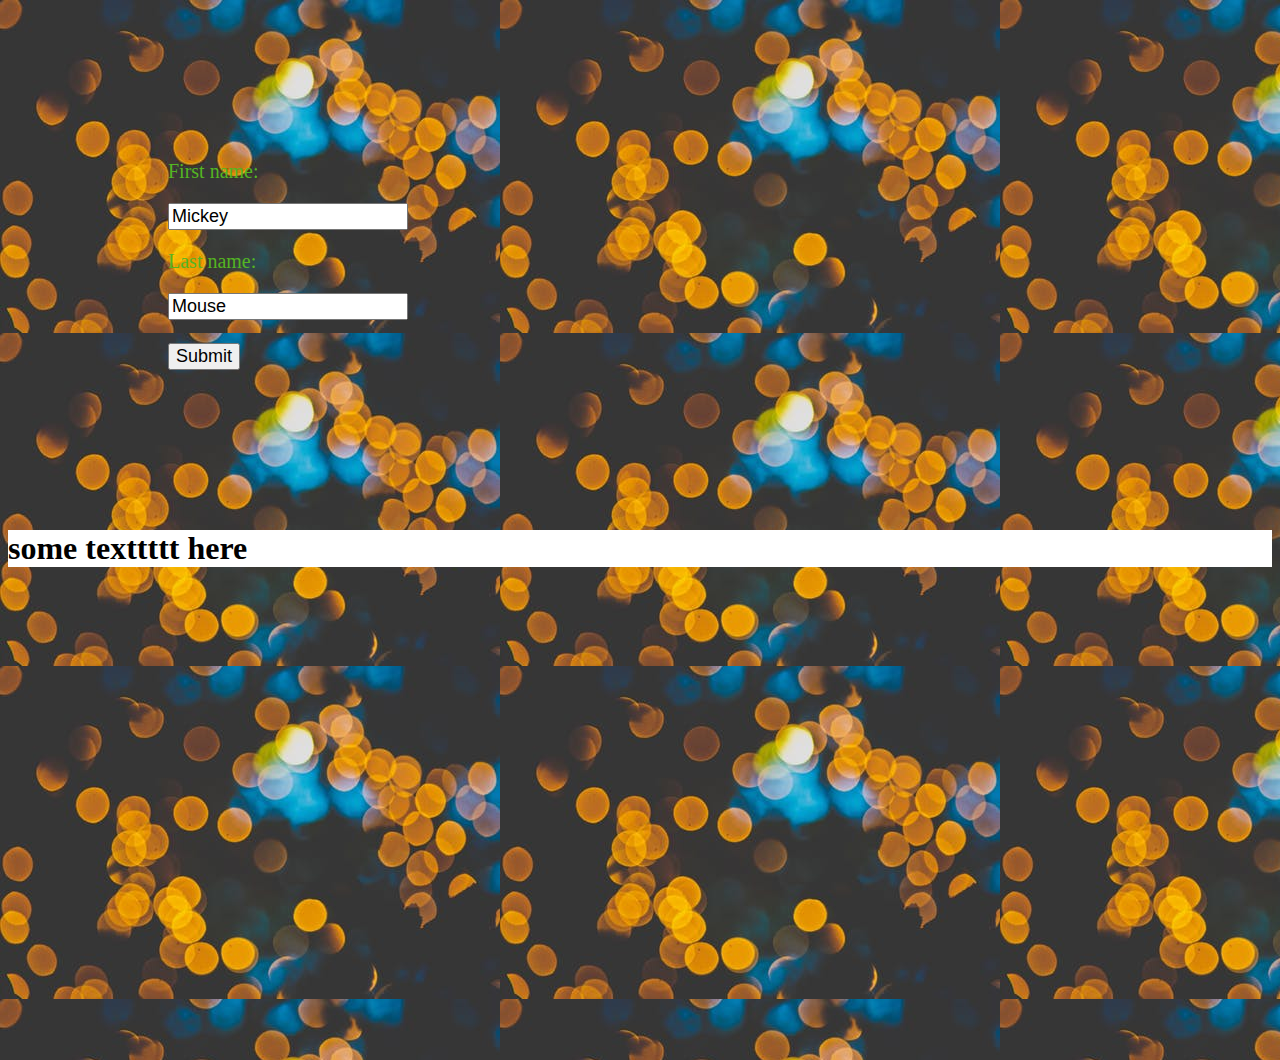
==== index.html @ 4c8cd8c0 "first" ====
<!DOCTYPE html>
<html>
  <head>
    <meta charset="utf-8">
    <link rel="stylesheet" href="css/style.css">

    <title>hello</title>
  </head>
  <body>
    <script src="js/script.js"></script>
    <div class="content">
      <form class="">
      <p>First name:<br></p>
      <input type="text" name="firstname" value="Mickey">
      <br>
      <p>Last name:<br></p>
      <input type="text" name="lastname" value="Mouse">
      <br><br>
      <input type="submit" value="Submit">
    </form>
    </div>

<div class="bottom-content">
<h1>some texttttt here</h1>
</div>


  </body>
</html>
---- css/style.css ----
input{
  font-size: 18px;
}

body{
  background-color: #ffc699;
  background-image: url("pexels-photo-949587.jpeg");
}

p{
  color: #54b522;
}

.content{
  font-size: 20px;
  margin: 10pc;
  border: 10px;
  border-color: #ff0000;
}

.bottom-content{
  background-color: #ffffff;
  width: 100%;
  bottom: auto;
}

body{
  height: 100%;
}

html{
  height: 100%;
}
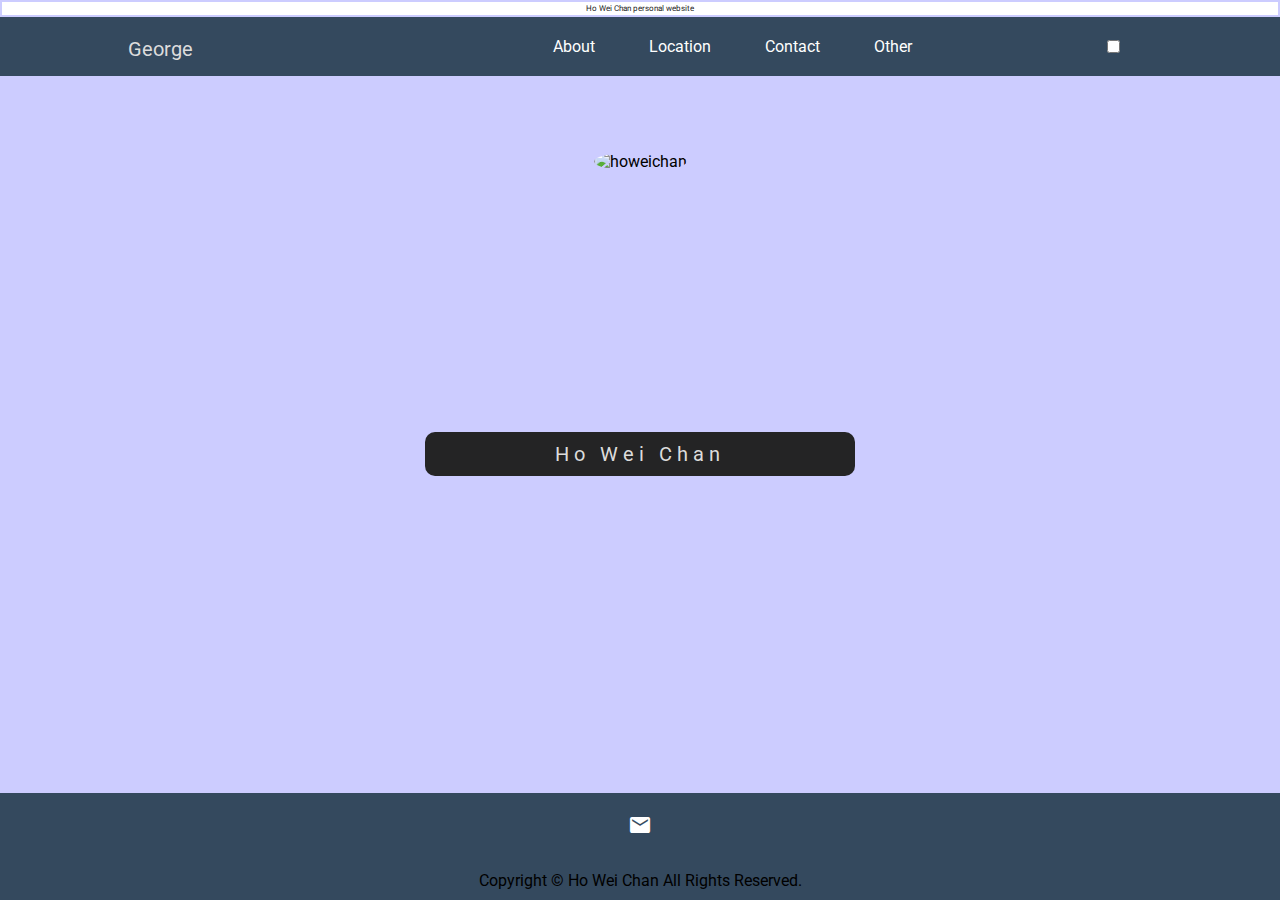
==== commit 987e7a0f: "rename js" ====
--- a/index.html
+++ b/index.html
@@ -1,29 +1,84 @@
-<!DOCTYPE html>
-<html>
-  <head>
+<!doctype html>
+<html lang="en">
+
+<head>
     <meta charset="utf-8">
-    <link rel="stylesheet" href="css/style.css">
+    <meta name="author" content="Ho Wei Chan">
+    <meta name="viewport" content="width=device-width, initial-scale=1.0">
+    <title>George</title>
+    <link rel="stylesheet" href="css/styles.css">
+    <link href="https://fonts.googleapis.com/css?family=Roboto&display=swap" rel="stylesheet">
+    <link href="https://fonts.googleapis.com/icon?family=Material+Icons" rel="stylesheet">
+</head>
 
-    <title>hello</title>
-  </head>
-  <body>
-    <script src="js/script.js"></script>
-    <div class="content">
-      <form class="">
-      <p>First name:<br></p>
-      <input type="text" name="firstname" value="Mickey">
-      <br>
-      <p>Last name:<br></p>
-      <input type="text" name="lastname" value="Mouse">
-      <br><br>
-      <input type="submit" value="Submit">
-    </form>
-    </div>
+<body onload="background()">
+    <div class="home">
+        <header id="announcement">
+            <p>Ho Wei Chan personal website</p>
+        </header>
 
-<div class="bottom-content">
-<h1>some texttttt here</h1>
-</div>
+        <header id="top_menu">
+
+            <a href="index.html" id="logo">George</a>
+            <nav id="menu_nav">
+                <ul>
+                    <li><a href="About.html">About</a></li>
+                    <li><a href="#">Location</a></li>
+                    <li><a href="#">Contact</a></li>
+                    <li><a href="#">Other</a></li>
+                </ul>
+            </nav>
+
+            <input type="checkbox" id="chk">
+            <label for="chk" class="show-menu-btn" onclick="showMenu('div1')">
+        <i class=" material-icons icons" id="menu_button">menu</i>
+      </label>
 
 
-  </body>
-</html>
+        </header>
+
+        <div class="menu" id="menu">
+            <ul>
+                <li><a href="About.html">About</a></li>
+                <li><a href="#">Location</a></li>
+                <li><a href="#">Contact</a></li>
+                <li><a href="#">Other</a></li>
+            </ul>
+
+        </div>
+
+
+        <div class="main" id="main">
+
+            <div class="selfie">
+                <img src="img/IMG-20190724-WA0015.jpg" alt="howeichan">
+            </div>
+
+            <div class="bounceInDown">
+                <a href="#">Ho Wei Chan</a>
+            </div>
+
+
+
+        </div>
+
+        <footer id="bot_footer">
+            <div class="social-icons">
+                <a href="mailto:p17238710@my365.dmu.ac.uk"><i class="material-icons icons">mail</i></a>
+
+            </div>
+            <div class="copyright">
+                <p>Copyright © Ho Wei Chan All Rights Reserved.</p>
+            </div>
+
+        </footer>
+
+
+
+
+
+    </div>
+    <script src="js/index.js"></script>
+</body>
+
+</html>--- a/css/styles.css
+++ b/css/styles.css
@@ -0,0 +1,354 @@
+    * {
+        box-sizing: border-box;
+        margin: 0;
+        padding: 0;
+        overflow-x: hidden;
+    }
+    
+    body {
+        background: #242425;
+        font-family: 'Roboto', sans-serif;
+    }
+    /*Google fonts*/
+    
+    @font-face {
+        font-family: 'Material Icons';
+        font-style: normal;
+        font-weight: 400;
+        src: url(MaterialIcons-Regular.eot);
+        /* For IE6-8 */
+        src: local('Material Icons'), local('MaterialIcons-Regular'), url(MaterialIcons-Regular.woff2) format('woff2'), url(MaterialIcons-Regular.woff) format('woff'), url(MaterialIcons-Regular.ttf) format('truetype');
+    }
+    
+    .material-icons {
+        font-family: 'Material Icons';
+        font-weight: normal;
+        font-style: normal;
+        font-size: 24px;
+        /* Preferred icon size */
+        display: inline-block;
+        line-height: 1;
+        text-transform: none;
+        letter-spacing: normal;
+        word-wrap: normal;
+        white-space: nowrap;
+        direction: ltr;
+        /* Support for all WebKit browsers. */
+        -webkit-font-smoothing: antialiased;
+        /* Support for Safari and Chrome. */
+        text-rendering: optimizeLegibility;
+        /* Support for Firefox. */
+        -moz-osx-font-smoothing: grayscale;
+        /* Support for IE. */
+        font-feature-settings: 'liga';
+    }
+    
+    #announcement {
+        color: #242425;
+        margin: 0.25em;
+        background: white;
+        font-size: 8px;
+        padding: 0.25em;
+        text-align: center;
+    }
+    
+    .sticky {
+        position: fixed;
+        top: 0;
+        width: 100%;
+    }
+    /* .sticky+.main {
+        padding-top: 60px;
+    } */
+    
+    #top_menu {
+        background: #34495e;
+        padding: 10px 0% 10px 10%;
+        display: flex;
+        justify-content: space-between;
+        overflow: hidden;
+    }
+    
+    #top_menu ul {
+        padding: 10px;
+    }
+    
+    #top_menu li {
+        margin: 0px 25px;
+        display: inline;
+        list-style: none;
+    }
+    
+    #top_menu li a {
+        text-decoration: none;
+        color: white;
+    }
+    
+    #logo {
+        color: #dcdcdc;
+        text-decoration: none;
+        font-size: 20px;
+        width: 20%;
+        margin: 10px 0 0 0;
+    }
+    
+    .selfie {
+        width: 200px;
+        height: 200px;
+        text-align: center;
+        margin-left: auto;
+        margin-right: auto;
+        display: block;
+        margin-top: 50px;
+        overflow-x: unset;
+    }
+    
+    .selfie img {
+        width: 100%;
+        height: 100%;
+        object-fit: cover;
+        border-radius: 50%;
+    }
+    
+    #chk {
+        /* visibility: hidden;
+        z-index: -100; */
+    }
+    
+    .menu {
+        width: 100%;
+        background-color: aquamarine;
+        text-align: center;
+        /* padding: 10px; */
+        transition: 1.0s;
+        line-height: normal;
+        /* display: none; */
+        overflow: hidden;
+        height: 0;
+    }
+    
+    .menu :hover {
+        /* display: flex; */
+    }
+    
+    .menu ul {
+        width: 100%;
+    }
+    
+    .menu li a {
+        line-height: 5;
+        list-style: none;
+        text-decoration: none;
+        color: #242425;
+        transition: 1s;
+    }
+    
+    .menu li a:hover {
+        line-height: 5;
+        list-style: none;
+        text-decoration: none;
+        color: #dcdcdc;
+        font-size: 20px;
+    }
+    
+    .main {
+        padding: 2%;
+        background-repeat: no-repeat;
+        /* background-attachment: fixed; */
+        background-position: center;
+        background-size: cover;
+        min-height: 500px;
+    }
+    
+    .mainindex {
+        background: url(../img/20191225_122357.jpg);
+        background-position: center;
+        background-size: cover;
+        min-height: 80vh;
+    }
+    
+    .mainAbout {
+        background: url(../img/IMG-20200102-WA0001.jpg);
+        background-position: center;
+        background-size: cover;
+        min-height: 800px;
+    }
+    
+    #bot_footer {
+        background: #34495e;
+        bottom: 0;
+        position: fixed;
+        left: 0;
+        width: 100%;
+    }
+    
+    .copyright {
+        text-align: center;
+        padding: 10px;
+    }
+    
+    .icons {
+        color: #fff;
+        font-size: 30px;
+        padding: 10px;
+    }
+    
+    .social-icons {
+        text-align: center;
+        padding: 10px 0;
+    }
+    
+    #menu_nav {
+        display: none;
+    }
+    
+    .content {
+        padding: 10px;
+    }
+    
+    .container {
+        padding: 10px;
+        min-height: 150px;
+    }
+    
+    .container .button a {
+        text-decoration: none;
+        text-align: center;
+        height: 50px;
+        PADDING-TOP: 8px;
+    }
+    
+    .container .button:hover {
+        background-color: #4CAF50;
+        color: white;
+        padding: 20px;
+        /* transition: 1.1s; */
+    }
+    
+    .container hr {
+        width: 200px;
+    }
+    
+    .container .button {
+        margin: 40px auto 0;
+        border-radius: 10px;
+        border: 2px solid #4CAF50;
+        /* border: none; */
+        padding: 10px;
+        display: block;
+        background-color: #61d466;
+        transition: 1.1s;
+        display: flex;
+        justify-content: center;
+        width: 30vw;
+    }
+    
+    #menu_button {
+        padding-right: 30px;
+    }
+    
+    @media screen and (min-width:500px) {
+        body {
+            background: #cfc;
+        }
+        #menu_nav {
+            display: flex;
+        }
+        #menu_button {
+            display: none;
+        }
+    }
+    
+    @media screen and (min-width: 1000px) {
+        body {
+            background: #ccf;
+        }
+    }
+    
+    @-webkit-keyframes bounceInDown {
+        from,
+        60%,
+        75%,
+        90%,
+        to {
+            -webkit-animation-timing-function: cubic-bezier(0.215, 0.61, 0.355, 1);
+            animation-timing-function: cubic-bezier(0.215, 0.61, 0.355, 1);
+        }
+        0% {
+            opacity: 0;
+            -webkit-transform: translate3d(0, -3000px, 0);
+            transform: translate3d(0, -3000px, 0);
+        }
+        60% {
+            opacity: 1;
+            -webkit-transform: translate3d(0, 25px, 0);
+            transform: translate3d(0, 25px, 0);
+        }
+        75% {
+            -webkit-transform: translate3d(0, -10px, 0);
+            transform: translate3d(0, -10px, 0);
+        }
+        90% {
+            -webkit-transform: translate3d(0, 5px, 0);
+            transform: translate3d(0, 5px, 0);
+        }
+        to {
+            -webkit-transform: translate3d(0, 0, 0);
+            transform: translate3d(0, 0, 0);
+        }
+    }
+    
+    @keyframes bounceInDown {
+        from,
+        60%,
+        75%,
+        90%,
+        to {
+            -webkit-animation-timing-function: cubic-bezier(0.215, 0.61, 0.355, 1);
+            animation-timing-function: cubic-bezier(0.215, 0.61, 0.355, 1);
+        }
+        0% {
+            opacity: 0;
+            -webkit-transform: translate3d(0, -3000px, 0);
+            transform: translate3d(0, -3000px, 0);
+        }
+        60% {
+            opacity: 1;
+            -webkit-transform: translate3d(0, 25px, 0);
+            transform: translate3d(0, 25px, 0);
+        }
+        75% {
+            -webkit-transform: translate3d(0, -10px, 0);
+            transform: translate3d(0, -10px, 0);
+        }
+        90% {
+            -webkit-transform: translate3d(0, 5px, 0);
+            transform: translate3d(0, 5px, 0);
+        }
+        to {
+            -webkit-transform: translate3d(0, 0, 0);
+            transform: translate3d(0, 0, 0);
+        }
+    }
+    
+    .bounceInDown {
+        -webkit-animation-name: bounceInDown;
+        animation-name: bounceInDown;
+        -webkit-animation-duration: 1.5s;
+        animation-duration: 1.5s;
+        text-align: center;
+        color: #dcdcdc;
+        letter-spacing: 5px;
+        background-color: #242425;
+        margin: 0 auto;
+        margin-top: 80px;
+        padding: 10px 20px;
+        width: 35%;
+        border-radius: 10px;
+    }
+    
+    .bounceInDown a {
+        text-decoration: none;
+        color: #dcdcdc;
+        font-size: 20px;
+    }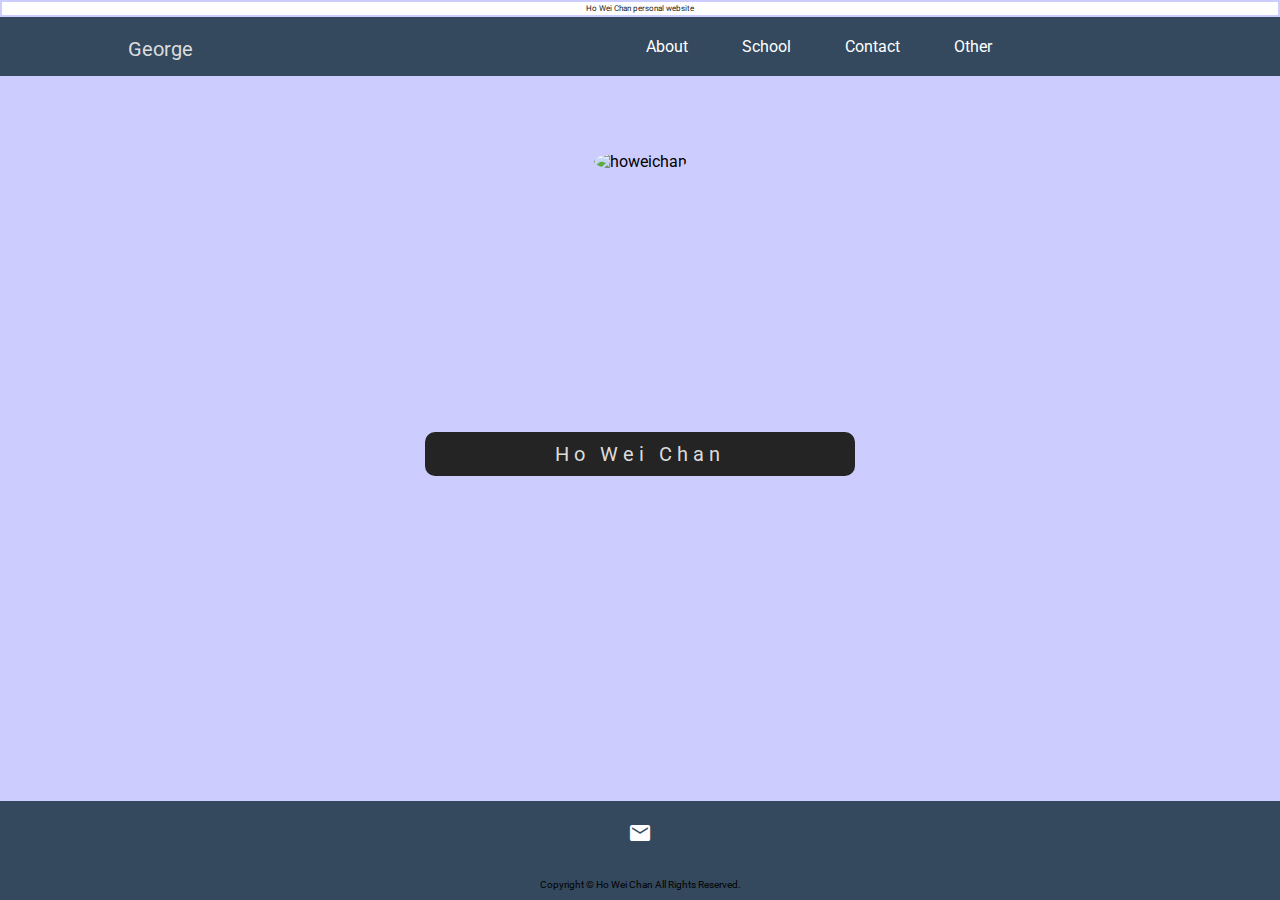
==== commit 43b64a70: "save work" ====
--- a/index.html
+++ b/index.html
@@ -23,17 +23,16 @@
             <nav id="menu_nav">
                 <ul>
                     <li><a href="About.html">About</a></li>
-                    <li><a href="#">Location</a></li>
+                    <li><a href="html/school.html">School</a></li>
                     <li><a href="#">Contact</a></li>
                     <li><a href="#">Other</a></li>
                 </ul>
             </nav>
 
-            <input type="checkbox" id="chk">
+
             <label for="chk" class="show-menu-btn" onclick="showMenu('div1')">
-        <i class=" material-icons icons" id="menu_button">menu</i>
-      </label>
-
+                <i class=" material-icons icons" id="menu_button">menu</i>
+            </label>
 
         </header>
 
@@ -47,7 +46,7 @@
 
         </div>
 
-
+        <input type="checkbox" id="chk">
         <div class="main" id="main">
 
             <div class="selfie">
@@ -57,6 +56,8 @@
             <div class="bounceInDown">
                 <a href="#">Ho Wei Chan</a>
             </div>
+
+            <p id="typing" class="markword"></p>
 
 
 
--- a/css/styles.css
+++ b/css/styles.css
@@ -1,354 +1,566 @@
-    * {
-        box-sizing: border-box;
-        margin: 0;
-        padding: 0;
-        overflow-x: hidden;
-    }
-    
-    body {
-        background: #242425;
-        font-family: 'Roboto', sans-serif;
-    }
-    /*Google fonts*/
-    
-    @font-face {
-        font-family: 'Material Icons';
-        font-style: normal;
-        font-weight: 400;
-        src: url(MaterialIcons-Regular.eot);
-        /* For IE6-8 */
-        src: local('Material Icons'), local('MaterialIcons-Regular'), url(MaterialIcons-Regular.woff2) format('woff2'), url(MaterialIcons-Regular.woff) format('woff'), url(MaterialIcons-Regular.ttf) format('truetype');
-    }
-    
-    .material-icons {
-        font-family: 'Material Icons';
-        font-weight: normal;
-        font-style: normal;
-        font-size: 24px;
-        /* Preferred icon size */
-        display: inline-block;
-        line-height: 1;
-        text-transform: none;
-        letter-spacing: normal;
-        word-wrap: normal;
-        white-space: nowrap;
-        direction: ltr;
-        /* Support for all WebKit browsers. */
-        -webkit-font-smoothing: antialiased;
-        /* Support for Safari and Chrome. */
-        text-rendering: optimizeLegibility;
-        /* Support for Firefox. */
-        -moz-osx-font-smoothing: grayscale;
-        /* Support for IE. */
-        font-feature-settings: 'liga';
-    }
-    
-    #announcement {
-        color: #242425;
-        margin: 0.25em;
-        background: white;
-        font-size: 8px;
-        padding: 0.25em;
-        text-align: center;
-    }
-    
-    .sticky {
-        position: fixed;
-        top: 0;
-        width: 100%;
-    }
-    /* .sticky+.main {
+* {
+    box-sizing: border-box;
+    margin: 0;
+    padding: 0;
+    overflow-x: hidden;
+}
+
+html {
+    scroll-behavior: smooth;
+}
+
+a {
+    color: #256899;
+}
+
+body {
+    background: #242425;
+    font-family: 'Roboto', sans-serif;
+}
+
+
+/*Google fonts*/
+
+@font-face {
+    font-family: 'Material Icons';
+    font-style: normal;
+    font-weight: 400;
+    src: url(MaterialIcons-Regular.eot);
+    /* For IE6-8 */
+    src: local('Material Icons'), local('MaterialIcons-Regular'), url(MaterialIcons-Regular.woff2) format('woff2'), url(MaterialIcons-Regular.woff) format('woff'), url(MaterialIcons-Regular.ttf) format('truetype');
+}
+
+.material-icons {
+    font-family: 'Material Icons';
+    font-weight: normal;
+    font-style: normal;
+    font-size: 24px;
+    /* Preferred icon size */
+    display: inline-block;
+    line-height: 1;
+    text-transform: none;
+    letter-spacing: normal;
+    word-wrap: normal;
+    white-space: nowrap;
+    direction: ltr;
+    /* Support for all WebKit browsers. */
+    -webkit-font-smoothing: antialiased;
+    /* Support for Safari and Chrome. */
+    text-rendering: optimizeLegibility;
+    /* Support for Firefox. */
+    -moz-osx-font-smoothing: grayscale;
+    /* Support for IE. */
+    font-feature-settings: 'liga';
+}
+
+#announcement {
+    color: #242425;
+    margin: 0.25em;
+    background: white;
+    font-size: 8px;
+    padding: 0.25em;
+    text-align: center;
+}
+
+.sticky {
+    position: fixed;
+    top: 0;
+    width: 100%;
+}
+
+
+/* .sticky+.main {
         padding-top: 60px;
     } */
-    
-    #top_menu {
-        background: #34495e;
-        padding: 10px 0% 10px 10%;
+
+#top_menu {
+    background: #34495e;
+    padding: 10px 0% 10px 10%;
+    display: flex;
+    justify-content: space-between;
+    overflow: hidden;
+}
+
+#top_menu ul {
+    padding: 10px;
+}
+
+#top_menu li {
+    margin: 0px 25px;
+    display: inline;
+    list-style: none;
+}
+
+#top_menu li a {
+    text-decoration: none;
+    color: white;
+}
+
+#logo {
+    color: #dcdcdc;
+    text-decoration: none;
+    font-size: 20px;
+    width: 20%;
+    margin: 10px 0 0 0;
+}
+
+.selfie {
+    width: 200px;
+    height: 200px;
+    text-align: center;
+    margin-left: auto;
+    margin-right: auto;
+    display: block;
+    margin-top: 50px;
+    overflow-x: unset;
+}
+
+.selfie img {
+    width: 100%;
+    height: 100%;
+    object-fit: cover;
+    border-radius: 50%;
+}
+
+.markword {
+    font-size: 16px;
+    color: white;
+    font-weight: 500;
+    text-align: center;
+    padding-top: 30px;
+    animation-delay: 3s;
+    transition-delay: 3s;
+}
+
+#chk {
+    visibility: hidden;
+    z-index: -100;
+    position: absolute;
+}
+
+.menu {
+    width: 100%;
+    background-color: aquamarine;
+    text-align: center;
+    /* padding: 10px; */
+    transition: 1.0s;
+    line-height: normal;
+    /* display: none; */
+    overflow: hidden;
+    height: 0;
+}
+
+.menu :hover {
+    /* display: flex; */
+}
+
+.menu ul {
+    width: 100%;
+}
+
+.menu li a {
+    line-height: 5;
+    list-style: none;
+    text-decoration: none;
+    color: #242425;
+    transition: 1s;
+}
+
+.menu li a:hover {
+    line-height: 5;
+    list-style: none;
+    text-decoration: none;
+    color: #dcdcdc;
+    font-size: 20px;
+}
+
+.main {
+    padding: 2%;
+    background-repeat: no-repeat;
+    /* background-attachment: fixed; */
+    background-position: center;
+    background-size: cover;
+    min-height: 500px;
+}
+
+.mainindex {
+    background: url(../img/20191225_122357.jpg);
+    background-position: center;
+    background-size: cover;
+    min-height: 80vh;
+}
+
+.mainAbout {
+    background: url(../img/IMG-20200102-WA0001.jpg);
+    background-position: center;
+    background-size: cover;
+    min-height: 800px;
+}
+
+.mainSchool {
+    background: url(../img/FDBWA_Szeto_Ho_Secondary_School_southwest_side.jfif);
+    background-position: center;
+    background-size: cover;
+    min-height: 400px;
+}
+
+#bot_footer {
+    background: #34495e;
+    bottom: 0;
+    position: fixed;
+    left: 0;
+    width: 100%;
+}
+
+.copyright {
+    text-align: center;
+    padding: 10px;
+    font-size: 10px;
+}
+
+.icons {
+    color: #fff;
+    font-size: 30px;
+    padding: 10px;
+}
+
+.social-icons {
+    text-align: center;
+    padding: 10px 0;
+}
+
+#menu_nav {
+    display: none;
+}
+
+.content {
+    /* padding: 10px; */
+    margin: 10px;
+}
+
+.container {
+    padding: 10px;
+    /* min-height: 150px; */
+    box-shadow: 0px 1px 5px 0px rgba(50, 50, 50, 0.2);
+}
+
+.container p {
+    margin: 2%;
+}
+
+.container .button a {
+    text-decoration: none;
+    text-align: center;
+    height: 50px;
+    padding: 8px 12px;
+    display: inline-flex;
+}
+
+.container .button {
+    margin: 40px auto 40px;
+    border-radius: 10px;
+    border: 1px solid #4CAF50;
+    padding: 5px;
+    display: block;
+    background-color: #61d466;
+    transition: 1.1s;
+    width: 30vw;
+    text-align: center;
+}
+
+.container .button:hover {
+    background-color: #4CAF50;
+    color: white;
+    padding: 15px;
+    /* transition: 1.1s; */
+}
+
+.container hr {
+    width: 200px;
+}
+
+#menu_button {
+    padding-right: 30px;
+}
+
+.content-body {
+    display: flex;
+}
+
+.pic-container {
+    width: 33%;
+    padding: 30px;
+}
+
+.pic-container img {
+    width: auto;
+    height: auto;
+    max-width: 100%;
+    max-height: 100%;
+}
+
+.description {
+    max-width: 66%;
+    padding: 30px;
+}
+
+.description p {
+    /* min-width: 500px; */
+}
+
+.description h1 {
+    font-weight: 700;
+    font-size: 32px;
+    line-height: 1.25;
+    margin-bottom: 16px;
+}
+
+.description p {
+    margin-bottom: 16px;
+}
+
+#map {
+    /* height: 600px; */
+    width: 100%;
+    text-align: center;
+}
+
+#map iframe {
+    box-shadow: 0px 0px 2.4px 0.6px rgba(0, 0, 0, 0.2);
+    border: #fff solid 5px;
+    margin: 30px auto;
+}
+
+.showImg {
+    border-radius: 5px;
+    cursor: pointer;
+    transition: 0.3s;
+}
+
+.showImg:hover {
+    opacity: 0.7;
+}
+
+.modal {
+    display: none;
+    /* Hidden by default */
+    position: fixed;
+    /* Stay in place */
+    z-index: 1;
+    /* Sit on top */
+    padding-top: 100px;
+    /* Location of the box */
+    left: 0;
+    top: 0;
+    width: 100%;
+    /* Full width */
+    height: 100%;
+    /* Full height */
+    overflow: auto;
+    /* Enable scroll if needed */
+    background-color: rgb(0, 0, 0);
+    /* Fallback color */
+    background-color: rgba(0, 0, 0, 0.9);
+    /* Black w/ opacity */
+}
+
+.modal-content {
+    margin: auto;
+    display: block;
+    width: 80%;
+    max-width: 700px;
+}
+
+#caption {
+    margin: auto;
+    display: block;
+    width: 80%;
+    max-width: 700px;
+    text-align: center;
+    color: #ccc;
+    padding: 10px 0;
+    height: 150px;
+}
+
+.modal-content,
+#caption {
+    -webkit-animation-name: zoom;
+    -webkit-animation-duration: 0.6s;
+    animation-name: zoom;
+    animation-duration: 0.6s;
+}
+
+@-webkit-keyframes zoom {
+    from {
+        -webkit-transform: scale(0)
+    }
+    to {
+        -webkit-transform: scale(1)
+    }
+}
+
+@keyframes zoom {
+    from {
+        transform: scale(0)
+    }
+    to {
+        transform: scale(1)
+    }
+}
+
+.close {
+    position: absolute;
+    top: 15px;
+    right: 35px;
+    color: #f1f1f1;
+    font-size: 40px;
+    font-weight: bold;
+    transition: 0.3s;
+}
+
+.close:hover,
+.close:focus {
+    color: #bbb;
+    text-decoration: none;
+    cursor: pointer;
+}
+
+@media screen and (min-width:500px) {
+    body {
+        background: #cfc;
+    }
+    #menu_nav {
         display: flex;
-        justify-content: space-between;
-        overflow: hidden;
-    }
-    
-    #top_menu ul {
-        padding: 10px;
-    }
-    
-    #top_menu li {
-        margin: 0px 25px;
-        display: inline;
-        list-style: none;
-    }
-    
-    #top_menu li a {
-        text-decoration: none;
-        color: white;
-    }
-    
-    #logo {
-        color: #dcdcdc;
-        text-decoration: none;
-        font-size: 20px;
-        width: 20%;
-        margin: 10px 0 0 0;
-    }
-    
-    .selfie {
-        width: 200px;
-        height: 200px;
-        text-align: center;
-        margin-left: auto;
-        margin-right: auto;
-        display: block;
-        margin-top: 50px;
-        overflow-x: unset;
-    }
-    
-    .selfie img {
+    }
+    #menu_button {
+        display: none;
+    }
+    .modal-content {
         width: 100%;
-        height: 100%;
-        object-fit: cover;
-        border-radius: 50%;
-    }
-    
-    #chk {
-        /* visibility: hidden;
-        z-index: -100; */
-    }
-    
-    .menu {
-        width: 100%;
-        background-color: aquamarine;
-        text-align: center;
-        /* padding: 10px; */
-        transition: 1.0s;
-        line-height: normal;
-        /* display: none; */
-        overflow: hidden;
-        height: 0;
-    }
-    
-    .menu :hover {
-        /* display: flex; */
-    }
-    
-    .menu ul {
-        width: 100%;
-    }
-    
-    .menu li a {
-        line-height: 5;
-        list-style: none;
-        text-decoration: none;
-        color: #242425;
-        transition: 1s;
-    }
-    
-    .menu li a:hover {
-        line-height: 5;
-        list-style: none;
-        text-decoration: none;
-        color: #dcdcdc;
-        font-size: 20px;
-    }
-    
-    .main {
-        padding: 2%;
-        background-repeat: no-repeat;
-        /* background-attachment: fixed; */
-        background-position: center;
-        background-size: cover;
-        min-height: 500px;
-    }
-    
-    .mainindex {
-        background: url(../img/20191225_122357.jpg);
-        background-position: center;
-        background-size: cover;
-        min-height: 80vh;
-    }
-    
-    .mainAbout {
-        background: url(../img/IMG-20200102-WA0001.jpg);
-        background-position: center;
-        background-size: cover;
-        min-height: 800px;
-    }
-    
-    #bot_footer {
-        background: #34495e;
-        bottom: 0;
-        position: fixed;
-        left: 0;
-        width: 100%;
-    }
-    
-    .copyright {
-        text-align: center;
-        padding: 10px;
-    }
-    
-    .icons {
-        color: #fff;
-        font-size: 30px;
-        padding: 10px;
-    }
-    
-    .social-icons {
-        text-align: center;
-        padding: 10px 0;
-    }
-    
-    #menu_nav {
-        display: none;
-    }
-    
-    .content {
-        padding: 10px;
-    }
-    
-    .container {
-        padding: 10px;
-        min-height: 150px;
-    }
-    
-    .container .button a {
-        text-decoration: none;
-        text-align: center;
-        height: 50px;
-        PADDING-TOP: 8px;
-    }
-    
-    .container .button:hover {
-        background-color: #4CAF50;
-        color: white;
-        padding: 20px;
-        /* transition: 1.1s; */
-    }
-    
-    .container hr {
-        width: 200px;
-    }
-    
-    .container .button {
-        margin: 40px auto 0;
-        border-radius: 10px;
-        border: 2px solid #4CAF50;
-        /* border: none; */
-        padding: 10px;
-        display: block;
-        background-color: #61d466;
-        transition: 1.1s;
-        display: flex;
-        justify-content: center;
-        width: 30vw;
-    }
-    
-    #menu_button {
-        padding-right: 30px;
-    }
-    
-    @media screen and (min-width:500px) {
-        body {
-            background: #cfc;
-        }
-        #menu_nav {
-            display: flex;
-        }
-        #menu_button {
-            display: none;
-        }
-    }
-    
-    @media screen and (min-width: 1000px) {
-        body {
-            background: #ccf;
-        }
-    }
-    
-    @-webkit-keyframes bounceInDown {
-        from,
-        60%,
-        75%,
-        90%,
-        to {
-            -webkit-animation-timing-function: cubic-bezier(0.215, 0.61, 0.355, 1);
-            animation-timing-function: cubic-bezier(0.215, 0.61, 0.355, 1);
-        }
-        0% {
-            opacity: 0;
-            -webkit-transform: translate3d(0, -3000px, 0);
-            transform: translate3d(0, -3000px, 0);
-        }
-        60% {
-            opacity: 1;
-            -webkit-transform: translate3d(0, 25px, 0);
-            transform: translate3d(0, 25px, 0);
-        }
-        75% {
-            -webkit-transform: translate3d(0, -10px, 0);
-            transform: translate3d(0, -10px, 0);
-        }
-        90% {
-            -webkit-transform: translate3d(0, 5px, 0);
-            transform: translate3d(0, 5px, 0);
-        }
-        to {
-            -webkit-transform: translate3d(0, 0, 0);
-            transform: translate3d(0, 0, 0);
-        }
-    }
-    
-    @keyframes bounceInDown {
-        from,
-        60%,
-        75%,
-        90%,
-        to {
-            -webkit-animation-timing-function: cubic-bezier(0.215, 0.61, 0.355, 1);
-            animation-timing-function: cubic-bezier(0.215, 0.61, 0.355, 1);
-        }
-        0% {
-            opacity: 0;
-            -webkit-transform: translate3d(0, -3000px, 0);
-            transform: translate3d(0, -3000px, 0);
-        }
-        60% {
-            opacity: 1;
-            -webkit-transform: translate3d(0, 25px, 0);
-            transform: translate3d(0, 25px, 0);
-        }
-        75% {
-            -webkit-transform: translate3d(0, -10px, 0);
-            transform: translate3d(0, -10px, 0);
-        }
-        90% {
-            -webkit-transform: translate3d(0, 5px, 0);
-            transform: translate3d(0, 5px, 0);
-        }
-        to {
-            -webkit-transform: translate3d(0, 0, 0);
-            transform: translate3d(0, 0, 0);
-        }
-    }
-    
-    .bounceInDown {
-        -webkit-animation-name: bounceInDown;
-        animation-name: bounceInDown;
-        -webkit-animation-duration: 1.5s;
-        animation-duration: 1.5s;
-        text-align: center;
-        color: #dcdcdc;
-        letter-spacing: 5px;
-        background-color: #242425;
-        margin: 0 auto;
-        margin-top: 80px;
-        padding: 10px 20px;
-        width: 35%;
-        border-radius: 10px;
-    }
-    
-    .bounceInDown a {
-        text-decoration: none;
-        color: #dcdcdc;
-        font-size: 20px;
-    }+    }
+}
+
+@media screen and (min-width: 1000px) {
+    body {
+        background: #ccf;
+    }
+}
+
+@-webkit-keyframes bounceInDown {
+    from,
+    60%,
+    75%,
+    90%,
+    to {
+        -webkit-animation-timing-function: cubic-bezier(0.215, 0.61, 0.355, 1);
+        animation-timing-function: cubic-bezier(0.215, 0.61, 0.355, 1);
+    }
+    0% {
+        opacity: 0;
+        -webkit-transform: translate3d(0, -3000px, 0);
+        transform: translate3d(0, -3000px, 0);
+    }
+    60% {
+        opacity: 1;
+        -webkit-transform: translate3d(0, 25px, 0);
+        transform: translate3d(0, 25px, 0);
+    }
+    75% {
+        -webkit-transform: translate3d(0, -10px, 0);
+        transform: translate3d(0, -10px, 0);
+    }
+    90% {
+        -webkit-transform: translate3d(0, 5px, 0);
+        transform: translate3d(0, 5px, 0);
+    }
+    to {
+        -webkit-transform: translate3d(0, 0, 0);
+        transform: translate3d(0, 0, 0);
+    }
+}
+
+@keyframes bounceInDown {
+    from,
+    60%,
+    75%,
+    90%,
+    to {
+        -webkit-animation-timing-function: cubic-bezier(0.215, 0.61, 0.355, 1);
+        animation-timing-function: cubic-bezier(0.215, 0.61, 0.355, 1);
+    }
+    0% {
+        opacity: 0;
+        -webkit-transform: translate3d(0, -3000px, 0);
+        transform: translate3d(0, -3000px, 0);
+    }
+    60% {
+        opacity: 1;
+        -webkit-transform: translate3d(0, 25px, 0);
+        transform: translate3d(0, 25px, 0);
+    }
+    75% {
+        -webkit-transform: translate3d(0, -10px, 0);
+        transform: translate3d(0, -10px, 0);
+    }
+    90% {
+        -webkit-transform: translate3d(0, 5px, 0);
+        transform: translate3d(0, 5px, 0);
+    }
+    to {
+        -webkit-transform: translate3d(0, 0, 0);
+        transform: translate3d(0, 0, 0);
+    }
+}
+
+.bounceInDown {
+    -webkit-animation-name: bounceInDown;
+    animation-name: bounceInDown;
+    -webkit-animation-duration: 1.5s;
+    animation-duration: 1.5s;
+    text-align: center;
+    color: #dcdcdc;
+    letter-spacing: 5px;
+    background-color: #242425;
+    margin: 0 auto;
+    margin-top: 80px;
+    padding: 10px 20px;
+    width: 35%;
+    border-radius: 10px;
+}
+
+.bounceInDown a {
+    text-decoration: none;
+    color: #dcdcdc;
+    font-size: 20px;
+}
+
+
+/* width */
+
+ ::-webkit-scrollbar {
+    width: 15px;
+}
+
+
+/* Track */
+
+ ::-webkit-scrollbar-track {
+    box-shadow: inset 0 0 5px grey;
+    background: #f1f1f1;
+    /* border-radius: 10px; */
+}
+
+
+/* Handle */
+
+ ::-webkit-scrollbar-thumb {
+    background: #888;
+    border-radius: 10px;
+}
+
+
+/* Handle on hover */
+
+ ::-webkit-scrollbar-thumb:hover {
+    background: #555;
+}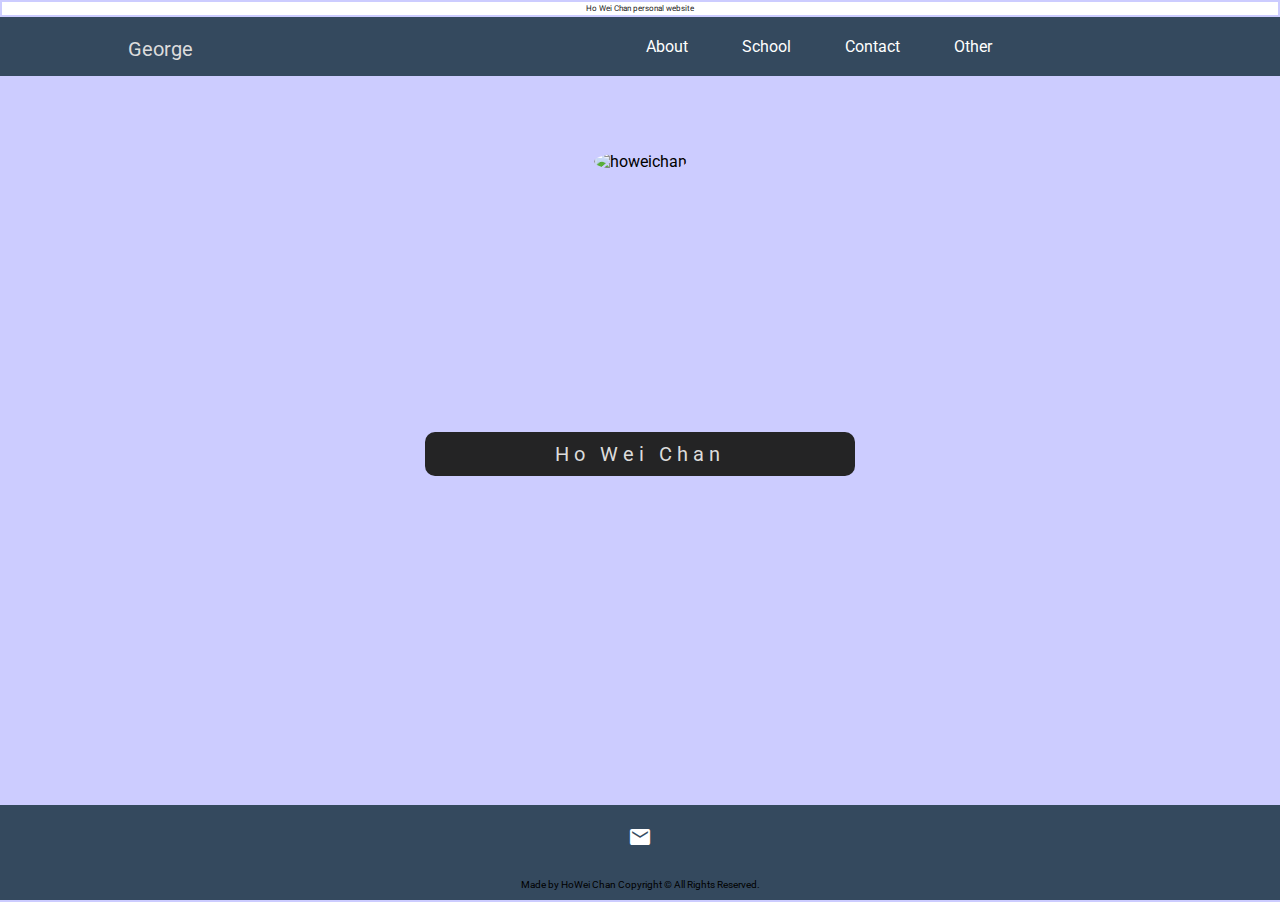
==== commit ad278f81: "pet page" ====
--- a/index.html
+++ b/index.html
@@ -69,7 +69,7 @@
 
             </div>
             <div class="copyright">
-                <p>Copyright © Ho Wei Chan All Rights Reserved.</p>
+                <p>Made by HoWei Chan Copyright © All Rights Reserved.</p>
             </div>
 
         </footer>
--- a/css/styles.css
+++ b/css/styles.css
@@ -2,7 +2,6 @@
     box-sizing: border-box;
     margin: 0;
     padding: 0;
-    overflow-x: hidden;
 }
 
 html {
@@ -197,6 +196,13 @@
     min-height: 800px;
 }
 
+.mainPet {
+    background: url(../img/Image2020-04-02.jpeg);
+    background-position: center;
+    background-size: cover;
+    min-height: 450px;
+}
+
 .mainSchool {
     background: url(../img/FDBWA_Szeto_Ho_Secondary_School_southwest_side.jfif);
     background-position: center;
@@ -210,6 +216,7 @@
     position: fixed;
     left: 0;
     width: 100%;
+    margin-top: 20px;
 }
 
 .copyright {
@@ -287,9 +294,19 @@
     display: flex;
 }
 
-.pic-container {
+.logo-container {
     width: 33%;
     padding: 30px;
+}
+
+.gallery-content {
+    display: flex;
+    flex-wrap: wrap-reverse;
+    justify-content: center;
+}
+
+.pic-container {
+    display: flex;
 }
 
 .pic-container img {
@@ -299,6 +316,13 @@
     max-height: 100%;
 }
 
+.logo-container img {
+    width: auto;
+    height: auto;
+    max-width: 100%;
+    max-height: 100%;
+}
+
 .description {
     max-width: 66%;
     padding: 30px;
@@ -319,16 +343,35 @@
     margin-bottom: 16px;
 }
 
-#map {
-    /* height: 600px; */
-    width: 100%;
-    text-align: center;
-}
-
-#map iframe {
+.map {
+    height: 600px;
+    width: 100%;
+    text-align: center;
+}
+
+.map iframe {
     box-shadow: 0px 0px 2.4px 0.6px rgba(0, 0, 0, 0.2);
     border: #fff solid 5px;
     margin: 30px auto;
+}
+
+#map {
+    height: 100%;
+}
+
+html,
+body,
+#map-canvas {
+    margin: 0;
+    padding: 0;
+    height: 100%;
+    width: 100%;
+}
+
+#map-canvas {
+    width: 600px;
+    height: 450px;
+    margin: 0 auto;
 }
 
 .showImg {
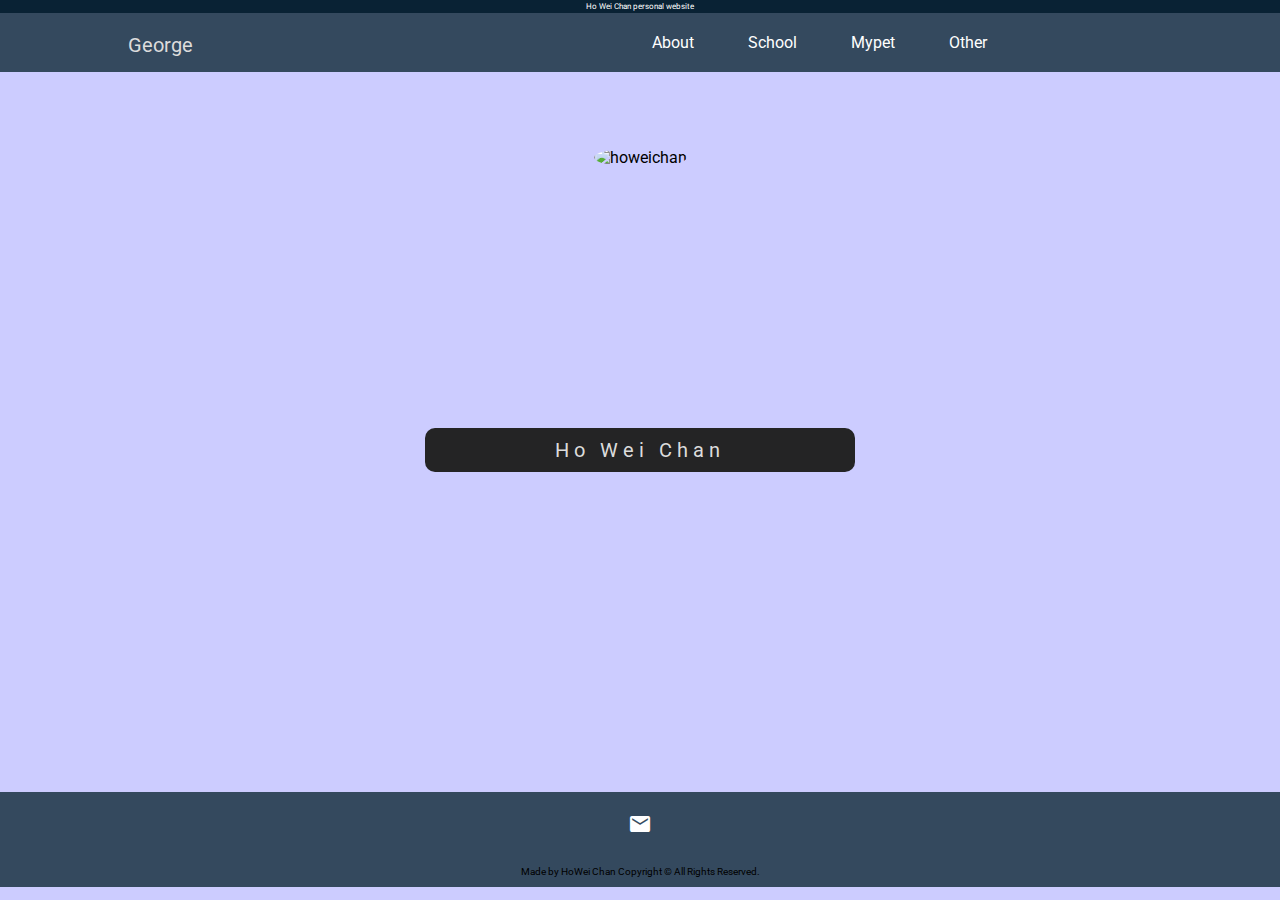
==== commit e5cb5984: "copy my work" ====
--- a/index.html
+++ b/index.html
@@ -7,6 +7,7 @@
     <meta name="viewport" content="width=device-width, initial-scale=1.0">
     <title>George</title>
     <link rel="stylesheet" href="css/styles.css">
+    <link rel="icon" href="img/web-development.ico">
     <link href="https://fonts.googleapis.com/css?family=Roboto&display=swap" rel="stylesheet">
     <link href="https://fonts.googleapis.com/icon?family=Material+Icons" rel="stylesheet">
 </head>
@@ -23,8 +24,8 @@
             <nav id="menu_nav">
                 <ul>
                     <li><a href="About.html">About</a></li>
-                    <li><a href="html/school.html">School</a></li>
-                    <li><a href="#">Contact</a></li>
+                    <li><a href="school.html">School</a></li>
+                    <li><a href="mypet.html">Mypet</a></li>
                     <li><a href="#">Other</a></li>
                 </ul>
             </nav>
@@ -39,8 +40,8 @@
         <div class="menu" id="menu">
             <ul>
                 <li><a href="About.html">About</a></li>
-                <li><a href="#">Location</a></li>
-                <li><a href="#">Contact</a></li>
+                <li><a href="school.html">School</a></li>
+                <li><a href="mypet.html">Mypet</a></li>
                 <li><a href="#">Other</a></li>
             </ul>
 
@@ -54,7 +55,7 @@
             </div>
 
             <div class="bounceInDown">
-                <a href="#">Ho Wei Chan</a>
+                <a href="About.html">Ho Wei Chan</a>
             </div>
 
             <p id="typing" class="markword"></p>
--- a/css/styles.css
+++ b/css/styles.css
@@ -9,7 +9,7 @@
 }
 
 a {
-    color: #256899;
+    color: #103956;
 }
 
 body {
@@ -53,9 +53,9 @@
 }
 
 #announcement {
-    color: #242425;
-    margin: 0.25em;
-    background: white;
+    color: #fff;
+    /* margin: 0.25em; */
+    background: #092234;
     font-size: 8px;
     padding: 0.25em;
     text-align: center;
@@ -78,6 +78,7 @@
     display: flex;
     justify-content: space-between;
     overflow: hidden;
+    z-index: 2;
 }
 
 #top_menu ul {
@@ -139,7 +140,7 @@
 
 .menu {
     width: 100%;
-    background-color: aquamarine;
+    background-color: #404040;
     text-align: center;
     /* padding: 10px; */
     transition: 1.0s;
@@ -161,7 +162,7 @@
     line-height: 5;
     list-style: none;
     text-decoration: none;
-    color: #242425;
+    color: #dcdcdc;
     transition: 1s;
 }
 
@@ -169,8 +170,8 @@
     line-height: 5;
     list-style: none;
     text-decoration: none;
-    color: #dcdcdc;
-    font-size: 20px;
+    color: #fff;
+    font-size: 17px;
 }
 
 .main {
@@ -194,6 +195,7 @@
     background-position: center;
     background-size: cover;
     min-height: 800px;
+    z-index: 2;
 }
 
 .mainPet {
@@ -213,10 +215,10 @@
 #bot_footer {
     background: #34495e;
     bottom: 0;
-    position: fixed;
+    position: relative;
     left: 0;
     width: 100%;
-    margin-top: 20px;
+    /* margin-top: 20px; */
 }
 
 .copyright {
@@ -242,7 +244,7 @@
 
 .content {
     /* padding: 10px; */
-    margin: 10px;
+    margin: 10px 0;
 }
 
 .container {
@@ -251,6 +253,11 @@
     box-shadow: 0px 1px 5px 0px rgba(50, 50, 50, 0.2);
 }
 
+.container h2 {
+    font-weight: 1000;
+    padding: 0 0 0 10px;
+}
+
 .container p {
     margin: 2%;
 }
@@ -266,19 +273,33 @@
 .container .button {
     margin: 40px auto 40px;
     border-radius: 10px;
-    border: 1px solid #4CAF50;
+    border: 1px solid #53708b;
     padding: 5px;
     display: block;
-    background-color: #61d466;
-    transition: 1.1s;
+    background-color: #7792ad;
+    transition: all 0.5s;
     width: 30vw;
     text-align: center;
+    max-width: 400px;
+}
+
+#Btnmore {
+    border: 1px solid #3e82c8;
+    background-color: #72a4d6;
+    padding: 2px;
+}
+
+#Btnmore:hover {
+    transform: translateY(-3px);
+    transition: all 0.5s;
+    background: #acc0d5;
 }
 
 .container .button:hover {
-    background-color: #4CAF50;
+    background-color: #acc0d5;
     color: white;
-    padding: 15px;
+    /* padding: 15px; */
+    transform: translateY(-7px);
     /* transition: 1.1s; */
 }
 
@@ -301,17 +322,22 @@
 
 .gallery-content {
     display: flex;
+    flex: 100%;
     flex-wrap: wrap-reverse;
     justify-content: center;
+    margin: 20px 0;
 }
 
 .pic-container {
     display: flex;
+    /* width: 250px; */
+    height: 520px;
+    padding: 4px;
 }
 
 .pic-container img {
-    width: auto;
-    height: auto;
+    /* width: auto;
+    height: auto; */
     max-width: 100%;
     max-height: 100%;
 }
@@ -326,6 +352,10 @@
 .description {
     max-width: 66%;
     padding: 30px;
+}
+
+.description #dmu-more {
+    display: none;
 }
 
 .description p {
@@ -386,25 +416,17 @@
 
 .modal {
     display: none;
-    /* Hidden by default */
     position: fixed;
-    /* Stay in place */
     z-index: 1;
-    /* Sit on top */
-    padding-top: 100px;
-    /* Location of the box */
+    padding-top: 5vh;
     left: 0;
     top: 0;
     width: 100%;
-    /* Full width */
     height: 100%;
-    /* Full height */
     overflow: auto;
-    /* Enable scroll if needed */
+    overflow-x: auto;
     background-color: rgb(0, 0, 0);
-    /* Fallback color */
     background-color: rgba(0, 0, 0, 0.9);
-    /* Black w/ opacity */
 }
 
 .modal-content {
@@ -421,8 +443,9 @@
     max-width: 700px;
     text-align: center;
     color: #ccc;
-    padding: 10px 0;
-    height: 150px;
+    /* padding: 10px 0; */
+    height: 100px;
+    font-size: 20px;
 }
 
 .modal-content,
